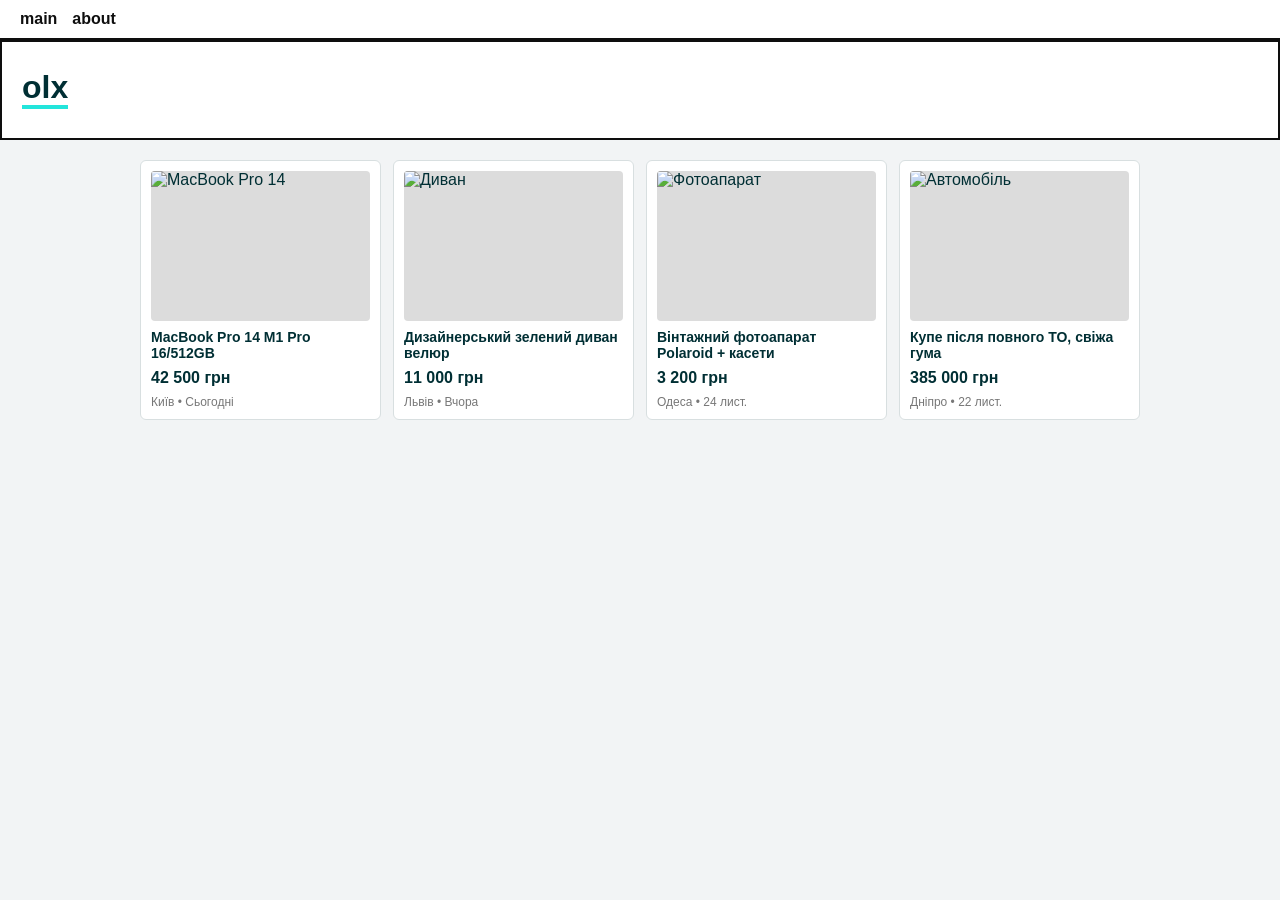
==== about.html @ c34bd9d5 "fifi" ====
<!DOCTYPE html>
<html lang="uk">
<head>
  <meta charset="UTF-8">
  <meta name="viewport" content="width=device-width, initial-scale=1.0">
  <title>OLX — Перегляд оголошень</title>
  <link rel="stylesheet" href="style.css">
</head>
<body>
<nav>
    <a href="index.html">main</a>
    <a href="about.html">about</a>
</nav>

  <header class="rectangle">
    <a href="#top" class="brand-mark">olx</a>
  </header>

  <main class="catalog-wrap">
    <section class="listings-layout">

      <a href="#item-1" class="ad-tile">
        <div class="ad-photo-box">
          <img src="https://images.unsplash.com/photo-1517336714731-489689fd1ca8?w=500" alt="MacBook Pro 14" class="ad-photo">
        </div>
        <div class="ad-summary">MacBook Pro 14 M1 Pro 16/512GB</div>
        <div class="ad-cost">42 500 грн</div>
        <div class="ad-place">Київ • Сьогодні</div>
      </a>

      <a href="#item-2" class="ad-tile">
        <div class="ad-photo-box">
          <img src="https://images.unsplash.com/photo-1555041469-a586c61ea9bc?w=500" alt="Диван" class="ad-photo">
        </div>
        <div class="ad-summary">Дизайнерський зелений диван велюр</div>
        <div class="ad-cost">11 000 грн</div>
        <div class="ad-place">Львів • Вчора</div>
      </a>

      <a href="#item-3" class="ad-tile">
        <div class="ad-photo-box">
          <img src="https://images.unsplash.com/photo-1526170375885-4d8ecf77b99f?w=500" alt="Фотоапарат" class="ad-photo">
        </div>
        <div class="ad-summary">Вінтажний фотоапарат Polaroid + касети</div>
        <div class="ad-cost">3 200 грн</div>
        <div class="ad-place">Одеса • 24 лист.</div>
      </a>

      <a href="#item-4" class="ad-tile">
        <div class="ad-photo-box">
          <img src="https://images.unsplash.com/photo-1494976388531-d1058494cdd8?w=500" alt="Автомобіль" class="ad-photo">
        </div>
        <div class="ad-summary">Купе після повного ТО, свіжа гума</div>
        <div class="ad-cost">385 000 грн</div>
        <div class="ad-place">Дніпро • 22 лист.</div>
      </a>

    </section>
  </main>

  <div id="item-1" class="popup-backdrop">
    <div class="popup-dialog">
      <a href="#close" class="popup-close">&times;</a>
      <img src="https://images.unsplash.com/photo-1517336714731-489689fd1ca8?w=800" alt="MacBook Pro 14" class="popup-photo">
      <div class="popup-content">
        <div class="ad-place">Київ • Сьогодні о 14:20</div>
        <h2>MacBook Pro 14 M1 Pro 16/512GB</h2>
        <div class="popup-cost">42 500 грн</div>
        <p class="popup-text">
          Офіційний ноутбук у чудовому стані, коробка та блок живлення MagSafe у комплекті. Батарея тримає добре.
        </p>
        <div class="seller-row">
          <span>Продавець: <strong>Олександр</strong></span>
        </div>
      </div>
    </div>
  </div>

  <div id="item-2" class="popup-backdrop">
    <div class="popup-dialog">
      <a href="#close" class="popup-close">&times;</a>
      <img src="https://images.unsplash.com/photo-1555041469-a586c61ea9bc?w=800" alt="Диван" class="popup-photo">
      <div class="popup-content">
        <div class="ad-place">Львів • Вчора о 19:05</div>
        <h2>Дизайнерський зелений диван велюр</h2>
        <div class="popup-cost">11 000 грн</div>
        <p class="popup-text">
          Двомісний диван у смарагдовому кольорі, ніжки з натурального дуба. Самовивіз із центру Львова.
        </p>
        <div class="seller-row">
          <span>Продавець: <strong>Марія</strong></span>
        </div>
      </div>
    </div>
  </div>

  <div id="item-3" class="popup-backdrop">
    <div class="popup-dialog">
      <a href="#close" class="popup-close">&times;</a>
      <img src="https://images.unsplash.com/photo-1526170375885-4d8ecf77b99f?w=800" alt="Фотоапарат" class="popup-photo">
      <div class="popup-content">
        <div class="ad-place">Одеса • 24 лист.</div>
        <h2>Вінтажний фотоапарат Polaroid + касети</h2>
        <div class="popup-cost">3 200 грн</div>
        <p class="popup-text">
          Робочий фотоапарат миттєвого друку зі справним спалахом. У комплекті нова касета на 8 знімків.
        </p>
        <div class="seller-row">
          <span>Продавець: <strong>Дмитро</strong></span>
        </div>
      </div>
    </div>
  </div>

  <div id="item-4" class="popup-backdrop">
    <div class="popup-dialog">
      <a href="#close" class="popup-close">&times;</a>
      <img src="https://images.unsplash.com/photo-1494976388531-d1058494cdd8?w=800" alt="Автомобіль" class="popup-photo">
      <div class="popup-content">
        <div class="ad-place">Дніпро • 22 лист.</div>
        <h2>Купе після повного ТО, свіжа гума</h2>
        <div class="popup-cost">385 000 грн</div>
        <p class="popup-text">
          Доглянуте купе, замінено мастила та фільтри, готове до перевірки на СТО.
        </p>
        <div class="seller-row">
          <span>Продавець: <strong>Андрій</strong></span>
        </div>
      </div>
    </div>
  </div>

</body>
</html>
---- style.css ----
body {
  background: #f2f4f5;
  font-family: Arial, sans-serif;
  margin: 0;
  color: #002f34;
}

body > nav {
  display: flex;
  gap: 15px;
  padding: 10px 20px;
  background: #fff;
  border-bottom: 2px solid #0e0e0e;
}

body > nav a {
  color: #0e0e0e;
  text-decoration: none;
  font-weight: bold;
}

.rectangle {
  width: 100%;
  height: 100px;
  background: #fff;
  border: 2px solid #0e0e0e;
  box-sizing: border-box;
  display: flex;
  align-items: center;
  gap: 15px;
  padding: 0 20px;
}

.brand-mark {
  font-size: 32px;
  font-weight: 900;
  color: #002f34;
  text-decoration: none;
  border-bottom: 4px solid #23e5db;
  line-height: 1;
  padding-bottom: 2px;
}

.catalog-wrap {
  max-width: 1000px;
  margin: 20px auto;
  padding: 0 15px;
}

.listings-layout {
  display: grid;
  grid-template-columns: repeat(4, 1fr);
  gap: 12px;
}

.ad-tile {
  background: #fff;
  padding: 10px;
  border-radius: 6px;
  display: flex;
  flex-direction: column;
  gap: 8px;
  text-decoration: none;
  color: inherit;
  border: 1px solid #d8dfe0;
}

.ad-tile:hover {
  border-color: #0e0e0e;
}

.ad-photo-box {
  height: 150px;
  background: #dcdcdc;
  overflow: hidden;
  border-radius: 4px;
}

.ad-photo {
  width: 100%;
  height: 100%;
  object-fit: cover;
  display: block;
}

.ad-summary {
  margin: 0;
  font-size: 14px;
  font-weight: 600;
}

.ad-cost {
  font-size: 16px;
  font-weight: 800;
  margin-top: auto;
}

.ad-place {
  font-size: 12px;
  color: #777;
}

/* Перегляд оголошення через :target */
.popup-backdrop {
  position: fixed;
  inset: 0;
  background: rgba(0, 0, 0, 0.65);
  display: flex;
  align-items: center;
  justify-content: center;
  padding: 20px;
  opacity: 0;
  visibility: hidden;
  transition: opacity 0.2s ease, visibility 0.2s ease;
  z-index: 50;
}

.popup-backdrop:target {
  opacity: 1;
  visibility: visible;
}

.popup-dialog {
  background: #fff;
  max-width: 620px;
  width: 100%;
  max-height: 90vh;
  overflow-y: auto;
  border: 2px solid #0e0e0e;
  border-radius: 8px;
  position: relative;
}

.popup-close {
  position: absolute;
  top: 10px;
  right: 12px;
  width: 32px;
  height: 32px;
  background: #fff;
  color: #0e0e0e;
  border: 2px solid #0e0e0e;
  border-radius: 50%;
  text-decoration: none;
  font-size: 22px;
  line-height: 28px;
  text-align: center;
  font-weight: bold;
}

.popup-photo {
  width: 100%;
  max-height: 300px;
  object-fit: cover;
  display: block;
}

.popup-content {
  padding: 20px;
}

.popup-cost {
  font-size: 22px;
  font-weight: 800;
  margin: 10px 0;
}

.popup-text {
  font-size: 15px;
  line-height: 1.5;
  color: #333;
  margin-bottom: 18px;
}

.seller-row {
  padding-top: 12px;
  border-top: 1px solid #e0e0e0;
  font-size: 14px;
}

@media (max-width: 820px) {
  .listings-layout {
    grid-template-columns: repeat(2, 1fr);
  }
}

@media (max-width: 560px) {
  .listings-layout {
    grid-template-columns: 1fr;
  }
}
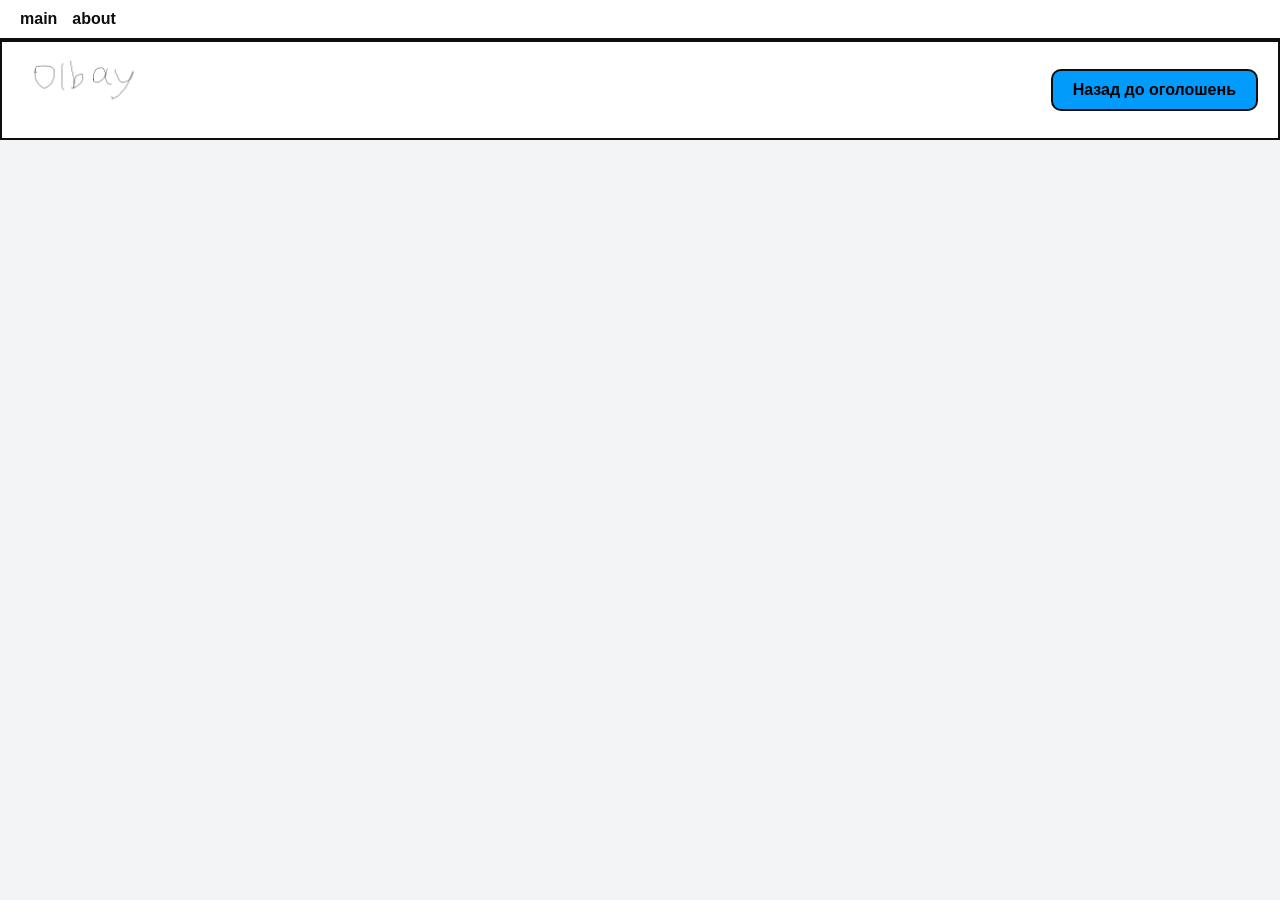
==== commit 0c1bc177: "govno123" ====
--- a/about.html
+++ b/about.html
@@ -1,134 +1,108 @@
 <!DOCTYPE html>
 <html lang="uk">
 <head>
-  <meta charset="UTF-8">
-  <meta name="viewport" content="width=device-width, initial-scale=1.0">
-  <title>OLX — Перегляд оголошень</title>
-  <link rel="stylesheet" href="style.css">
+    <meta charset="UTF-8">
+    <meta name="viewport" content="width=device-width, initial-scale=1.0">
+    <title>Оголошення</title>
+    <link rel="stylesheet" href="style.css">
 </head>
 <body>
-<nav>
-    <a href="index.html">main</a>
-    <a href="about.html">about</a>
-</nav>
+    <nav id="menu">
+        <a href="index.html">main</a>
+        <a href="about.html">about</a>
+    </nav>
 
-  <header class="rectangle">
-    <a href="#top" class="brand-mark">olx</a>
-  </header>
+    <div id="shapka">
+        <div class="rectangle">
+            <img src="img.png" alt="logo" id="logo">
+            <a href="index.html" class="back-btn">Назад до оголошень</a>
+        </div>
+    </div>
 
-  <main class="catalog-wrap">
-    <section class="listings-layout">
+    <div class="detail-wrap">
+        <div id="ad-1" class="ad-detail-card">
+            <div class="detail-photo-box">
+                <img src="https://ireland.apollo.olxcdn.com:443/v1/files/6qkumc00lu4t3-UA/image;s=1200x0" alt="Безперебійник VOLT POLSKA" class="detail-photo">
+            </div>
+            <div class="detail-info">
+                <div class="ad-place">Київ - 18 листопада</div>
+                <h2 class="detail-title">Безперебійник VOLT POLSKA</h2>
+                <div class="detail-cost">350 $</div>
+                <p class="detail-desc">Джерело безперебійного живлення у справному стані.</p>
+                <div class="seller-block">
+                    <div>Продавець: <strong>Олег Мельник</strong></div>
+                    <div>Номер: <strong>+38 (099) 412-65-10</strong></div>
+                </div>
+                <label class="buy-label">
+                    <input type="checkbox" class="buy-check">
+                    <span class="buy-btn">Купити</span>
+                    <span class="buy-done">Заявку на покупку оформлено: Безперебійник VOLT POLSKA — 350 $</span>
+                </label>
+            </div>
+        </div>
 
-      <a href="#item-1" class="ad-tile">
-        <div class="ad-photo-box">
-          <img src="https://images.unsplash.com/photo-1517336714731-489689fd1ca8?w=500" alt="MacBook Pro 14" class="ad-photo">
+        <div id="ad-2" class="ad-detail-card">
+            <div class="detail-photo-box">
+                <img src="https://ireland.apollo.olxcdn.com:443/v1/files/cps4kjnwuwdu1-UA/image;s=1200x0" alt="Жіночий зимовий спортивний костюм на флісі" class="detail-photo">
+            </div>
+            <div class="detail-info">
+                <div class="ad-place">Львів - 18 листопада</div>
+                <h2 class="detail-title">Жіночий зимовий спортивний костюм на флісі</h2>
+                <div class="detail-cost">2 300 грн.</div>
+                <p class="detail-desc">Теплий зимовий костюм на м'якому флісі, худі та штани.</p>
+                <div class="seller-block">
+                    <div>Продавець: <strong>Ірина Ковальчук</strong></div>
+                    <div>Номер: <strong>+38 (067) 834-19-52</strong></div>
+                </div>
+                <label class="buy-label">
+                    <input type="checkbox" class="buy-check">
+                    <span class="buy-btn">Купити</span>
+                    <span class="buy-done">Заявку на покупку оформлено: Жіночий зимовий спортивний костюм на флісі — 2 300 грн.</span>
+                </label>
+            </div>
         </div>
-        <div class="ad-summary">MacBook Pro 14 M1 Pro 16/512GB</div>
-        <div class="ad-cost">42 500 грн</div>
-        <div class="ad-place">Київ • Сьогодні</div>
-      </a>
 
-      <a href="#item-2" class="ad-tile">
-        <div class="ad-photo-box">
-          <img src="https://images.unsplash.com/photo-1555041469-a586c61ea9bc?w=500" alt="Диван" class="ad-photo">
+        <div id="ad-3" class="ad-detail-card">
+            <div class="detail-photo-box">
+                <img src="https://ireland.apollo.olxcdn.com:443/v1/files/3lipmqsjjmaj-UA/image;s=1200x0" alt="Турбіна Mercedes-Benz 2.0 M274" class="detail-photo">
+            </div>
+            <div class="detail-info">
+                <div class="ad-place">Одеса - 18 листопада</div>
+                <h2 class="detail-title">Турбіна Mercedes-Benz 2.0 M274</h2>
+                <div class="detail-cost">950 грн.</div>
+                <p class="detail-desc">Деталь для двигуна Mercedes-Benz 2.0 M274.</p>
+                <div class="seller-block">
+                    <div>Продавець: <strong>Сергій Мороз</strong></div>
+                    <div>Номер: <strong>+38 (063) 519-74-28</strong></div>
+                </div>
+                <label class="buy-label">
+                    <input type="checkbox" class="buy-check">
+                    <span class="buy-btn">Купити</span>
+                    <span class="buy-done">Заявку на покупку оформлено: Турбіна Mercedes-Benz 2.0 M274 — 950 грн.</span>
+                </label>
+            </div>
         </div>
-        <div class="ad-summary">Дизайнерський зелений диван велюр</div>
-        <div class="ad-cost">11 000 грн</div>
-        <div class="ad-place">Львів • Вчора</div>
-      </a>
 
-      <a href="#item-3" class="ad-tile">
-        <div class="ad-photo-box">
-          <img src="https://images.unsplash.com/photo-1526170375885-4d8ecf77b99f?w=500" alt="Фотоапарат" class="ad-photo">
+        <div id="ad-4" class="ad-detail-card">
+            <div class="detail-photo-box">
+                <img src="https://ireland.apollo.olxcdn.com:443/v1/files/h808n4sho078-UA/image;s=1200x0" alt="DDR5 G.Skill 6000 CL30" class="detail-photo">
+            </div>
+            <div class="detail-info">
+                <div class="ad-place">Харків - 18 листопада</div>
+                <h2 class="detail-title">DDR5 G.Skill 6000 CL30</h2>
+                <div class="detail-cost">4 100 грн.</div>
+                <p class="detail-desc">Оперативна пам'ять DDR5 G.Skill 6000 CL30 у робочому стані.</p>
+                <div class="seller-block">
+                    <div>Продавець: <strong>Артем Савченко</strong></div>
+                    <div>Номер: <strong>+38 (050) 298-61-04</strong></div>
+                </div>
+                <label class="buy-label">
+                    <input type="checkbox" class="buy-check">
+                    <span class="buy-btn">Купити</span>
+                    <span class="buy-done">Заявку на покупку оформлено: DDR5 G.Skill 6000 CL30 — 4 100 грн.</span>
+                </label>
+            </div>
         </div>
-        <div class="ad-summary">Вінтажний фотоапарат Polaroid + касети</div>
-        <div class="ad-cost">3 200 грн</div>
-        <div class="ad-place">Одеса • 24 лист.</div>
-      </a>
-
-      <a href="#item-4" class="ad-tile">
-        <div class="ad-photo-box">
-          <img src="https://images.unsplash.com/photo-1494976388531-d1058494cdd8?w=500" alt="Автомобіль" class="ad-photo">
-        </div>
-        <div class="ad-summary">Купе після повного ТО, свіжа гума</div>
-        <div class="ad-cost">385 000 грн</div>
-        <div class="ad-place">Дніпро • 22 лист.</div>
-      </a>
-
-    </section>
-  </main>
-
-  <div id="item-1" class="popup-backdrop">
-    <div class="popup-dialog">
-      <a href="#close" class="popup-close">&times;</a>
-      <img src="https://images.unsplash.com/photo-1517336714731-489689fd1ca8?w=800" alt="MacBook Pro 14" class="popup-photo">
-      <div class="popup-content">
-        <div class="ad-place">Київ • Сьогодні о 14:20</div>
-        <h2>MacBook Pro 14 M1 Pro 16/512GB</h2>
-        <div class="popup-cost">42 500 грн</div>
-        <p class="popup-text">
-          Офіційний ноутбук у чудовому стані, коробка та блок живлення MagSafe у комплекті. Батарея тримає добре.
-        </p>
-        <div class="seller-row">
-          <span>Продавець: <strong>Олександр</strong></span>
-        </div>
-      </div>
     </div>
-  </div>
-
-  <div id="item-2" class="popup-backdrop">
-    <div class="popup-dialog">
-      <a href="#close" class="popup-close">&times;</a>
-      <img src="https://images.unsplash.com/photo-1555041469-a586c61ea9bc?w=800" alt="Диван" class="popup-photo">
-      <div class="popup-content">
-        <div class="ad-place">Львів • Вчора о 19:05</div>
-        <h2>Дизайнерський зелений диван велюр</h2>
-        <div class="popup-cost">11 000 грн</div>
-        <p class="popup-text">
-          Двомісний диван у смарагдовому кольорі, ніжки з натурального дуба. Самовивіз із центру Львова.
-        </p>
-        <div class="seller-row">
-          <span>Продавець: <strong>Марія</strong></span>
-        </div>
-      </div>
-    </div>
-  </div>
-
-  <div id="item-3" class="popup-backdrop">
-    <div class="popup-dialog">
-      <a href="#close" class="popup-close">&times;</a>
-      <img src="https://images.unsplash.com/photo-1526170375885-4d8ecf77b99f?w=800" alt="Фотоапарат" class="popup-photo">
-      <div class="popup-content">
-        <div class="ad-place">Одеса • 24 лист.</div>
-        <h2>Вінтажний фотоапарат Polaroid + касети</h2>
-        <div class="popup-cost">3 200 грн</div>
-        <p class="popup-text">
-          Робочий фотоапарат миттєвого друку зі справним спалахом. У комплекті нова касета на 8 знімків.
-        </p>
-        <div class="seller-row">
-          <span>Продавець: <strong>Дмитро</strong></span>
-        </div>
-      </div>
-    </div>
-  </div>
-
-  <div id="item-4" class="popup-backdrop">
-    <div class="popup-dialog">
-      <a href="#close" class="popup-close">&times;</a>
-      <img src="https://images.unsplash.com/photo-1494976388531-d1058494cdd8?w=800" alt="Автомобіль" class="popup-photo">
-      <div class="popup-content">
-        <div class="ad-place">Дніпро • 22 лист.</div>
-        <h2>Купе після повного ТО, свіжа гума</h2>
-        <div class="popup-cost">385 000 грн</div>
-        <p class="popup-text">
-          Доглянуте купе, замінено мастила та фільтри, готове до перевірки на СТО.
-        </p>
-        <div class="seller-row">
-          <span>Продавець: <strong>Андрій</strong></span>
-        </div>
-      </div>
-    </div>
-  </div>
-
 </body>
 </html>
--- a/style.css
+++ b/style.css
@@ -5,7 +5,8 @@
   color: #002f34;
 }
 
-body > nav {
+body > nav,
+#menu {
   display: flex;
   gap: 15px;
   padding: 10px 20px;
@@ -13,7 +14,8 @@
   border-bottom: 2px solid #0e0e0e;
 }
 
-body > nav a {
+body > nav a,
+#menu a {
   color: #0e0e0e;
   text-decoration: none;
   font-weight: bold;
@@ -31,29 +33,49 @@
   padding: 0 20px;
 }
 
-.brand-mark {
-  font-size: 32px;
-  font-weight: 900;
-  color: #002f34;
+#logo {
+  height: 100%;
+  max-height: 80px;
+  width: auto;
+  object-fit: contain;
+}
+
+input[type="search"] {
+  border-radius: 8px;
+  border: 1px solid #ccc;
+  padding: 10px 14px;
+  outline: none;
+  width: 300px;
+}
+
+button,
+#search-button,
+.back-btn {
+  background: #009bfb;
+  color: #000;
+  padding: 10px 20px;
+  font-size: 16px;
+  cursor: pointer;
+  border: 2px solid #0e0e0e;
+  border-radius: 10px;
   text-decoration: none;
-  border-bottom: 4px solid #23e5db;
-  line-height: 1;
-  padding-bottom: 2px;
-}
-
-.catalog-wrap {
-  max-width: 1000px;
-  margin: 20px auto;
-  padding: 0 15px;
-}
-
-.listings-layout {
+  font-weight: bold;
+}
+
+.back-btn {
+  margin-left: auto;
+}
+
+.grid {
   display: grid;
   grid-template-columns: repeat(4, 1fr);
   gap: 12px;
-}
-
-.ad-tile {
+  max-width: 1000px;
+  margin: 20px auto;
+  padding: 0 15px 40px;
+}
+
+.card {
   background: #fff;
   padding: 10px;
   border-radius: 6px;
@@ -65,127 +87,156 @@
   border: 1px solid #d8dfe0;
 }
 
-.ad-tile:hover {
+.card:hover {
   border-color: #0e0e0e;
 }
 
-.ad-photo-box {
+.img {
   height: 150px;
   background: #dcdcdc;
   overflow: hidden;
   border-radius: 4px;
 }
 
-.ad-photo {
+.card .img img {
   width: 100%;
   height: 100%;
   object-fit: cover;
   display: block;
 }
 
-.ad-summary {
+.card p {
   margin: 0;
   font-size: 14px;
   font-weight: 600;
 }
 
-.ad-cost {
+.card b {
   font-size: 16px;
   font-weight: 800;
   margin-top: auto;
 }
 
+.card span,
 .ad-place {
   font-size: 12px;
   color: #777;
 }
 
-/* Перегляд оголошення через :target */
-.popup-backdrop {
-  position: fixed;
-  inset: 0;
-  background: rgba(0, 0, 0, 0.65);
-  display: flex;
-  align-items: center;
-  justify-content: center;
+/* Показ обраного оголошення на about.html через :target */
+.detail-wrap {
+  max-width: 720px;
+  margin: 20px auto;
+  padding: 0 15px 40px;
+}
+
+.ad-detail-card {
+  display: none;
+  background: #fff;
+  border: 2px solid #0e0e0e;
+  border-radius: 8px;
+  overflow: hidden;
+}
+
+.ad-detail-card:target {
+  display: block;
+}
+
+.detail-photo-box {
+  height: 320px;
+  background: #dcdcdc;
+  overflow: hidden;
+}
+
+.detail-photo {
+  width: 100%;
+  height: 100%;
+  object-fit: cover;
+  display: block;
+}
+
+.detail-info {
   padding: 20px;
-  opacity: 0;
-  visibility: hidden;
-  transition: opacity 0.2s ease, visibility 0.2s ease;
-  z-index: 50;
-}
-
-.popup-backdrop:target {
-  opacity: 1;
-  visibility: visible;
-}
-
-.popup-dialog {
-  background: #fff;
-  max-width: 620px;
-  width: 100%;
-  max-height: 90vh;
-  overflow-y: auto;
-  border: 2px solid #0e0e0e;
-  border-radius: 8px;
-  position: relative;
-}
-
-.popup-close {
-  position: absolute;
-  top: 10px;
-  right: 12px;
-  width: 32px;
-  height: 32px;
-  background: #fff;
-  color: #0e0e0e;
-  border: 2px solid #0e0e0e;
-  border-radius: 50%;
-  text-decoration: none;
+}
+
+.detail-title {
+  margin: 6px 0 10px;
   font-size: 22px;
-  line-height: 28px;
-  text-align: center;
-  font-weight: bold;
-}
-
-.popup-photo {
-  width: 100%;
-  max-height: 300px;
-  object-fit: cover;
-  display: block;
-}
-
-.popup-content {
-  padding: 20px;
-}
-
-.popup-cost {
+}
+
+.detail-cost {
   font-size: 22px;
   font-weight: 800;
-  margin: 10px 0;
-}
-
-.popup-text {
+  margin-bottom: 12px;
+}
+
+.detail-desc {
+  margin: 0 0 16px;
   font-size: 15px;
-  line-height: 1.5;
-  color: #333;
-  margin-bottom: 18px;
-}
-
-.seller-row {
-  padding-top: 12px;
-  border-top: 1px solid #e0e0e0;
+  line-height: 1.45;
+}
+
+.seller-block {
+  padding: 12px;
+  background: #f2f4f5;
+  border-radius: 6px;
+  margin-bottom: 16px;
+  display: flex;
+  flex-direction: column;
+  gap: 6px;
   font-size: 14px;
 }
 
+/* Кнопка «Купити» через чекбокс без закриття картки */
+.buy-label {
+  display: inline-flex;
+  flex-direction: column;
+  align-items: flex-start;
+  gap: 10px;
+  cursor: pointer;
+}
+
+.buy-check {
+  display: none;
+}
+
+.buy-btn {
+  display: inline-block;
+  background: #23e5db;
+  color: #002f34;
+  font-weight: bold;
+  font-size: 16px;
+  padding: 10px 24px;
+  border: 2px solid #0e0e0e;
+  border-radius: 8px;
+}
+
+.buy-done {
+  display: none;
+  padding: 12px;
+  background: #e3fbf9;
+  border: 2px solid #002f34;
+  border-radius: 6px;
+  font-size: 14px;
+  font-weight: bold;
+}
+
+.buy-check:checked ~ .buy-done {
+  display: block;
+}
+
 @media (max-width: 820px) {
-  .listings-layout {
+  .grid {
     grid-template-columns: repeat(2, 1fr);
   }
 }
 
 @media (max-width: 560px) {
-  .listings-layout {
+  .grid {
     grid-template-columns: 1fr;
   }
-}+
+  input[type="search"] {
+    width: 100%;
+  }
+}   
